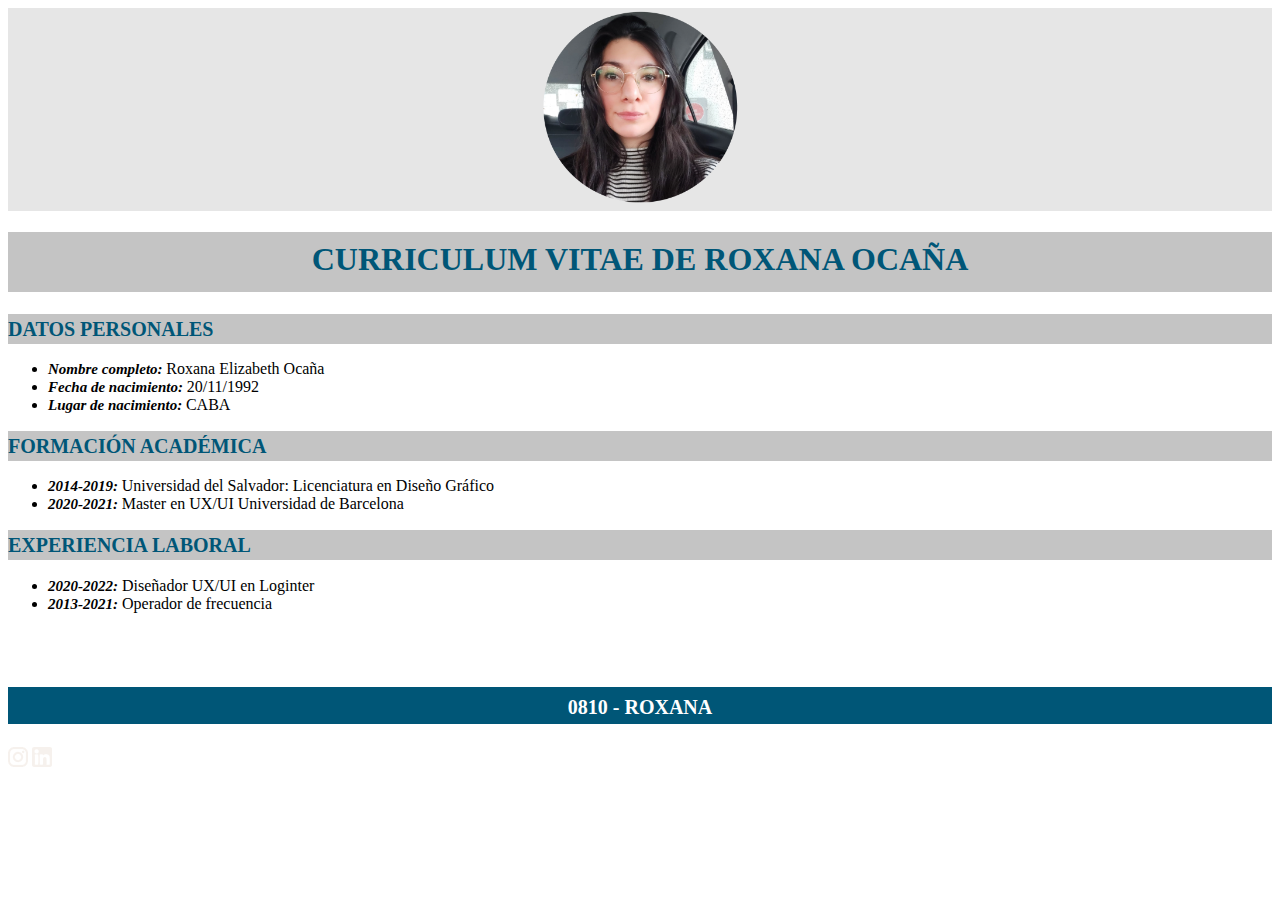
==== root/index.html @ b8a23bb3 "Se agrega el Proyecto" ====
<!DOCTYPE html>
<html lang="en">
<head>
    <meta charset="UTF-8">
    <meta http-equiv="X-UA-Compatible" content="IE=edge">
    <meta name="viewport" content="width=device-width, initial-scale=1.0">
    <title>CV</title>

    <link rel="stylesheet" href="./CSS/styles.css">

</head>
<body>

    <header>

        <div class="imagen"><img src="./img/Foto perfil.png" style="width: 200px;" alt= "Foto perfil"></div>

            <h1 class="titulo">CURRICULUM VITAE DE ROXANA OCAÑA</h1>


            <h2 class="subtitulos">DATOS PERSONALES</h2>
       
       <ul>
             
        <li><span class="datos-personales">Nombre completo: </span>Roxana Elizabeth Ocaña</li>
        <li><span class="datos-personales">Fecha de nacimiento: </span> 20/11/1992</li>
        <li><span class="datos-personales">Lugar de nacimiento: </span> CABA</li>
             

       </ul>
       

       <h2 class="subtitulos1">FORMACIÓN ACADÉMICA</h2>

       <ul>
             
        <li><span class="datos2">2014-2019: </span> Universidad del Salvador: Licenciatura en Diseño Gráfico</li>
        <li> <span class="datos2">2020-2021: </span> Master en UX/UI Universidad de Barcelona</li>
        

       </ul>

       <h2 class="subtitulos2">EXPERIENCIA LABORAL</h2>

       <ul>
             
        <li><span class="datos3">2020-2022:</span> Diseñador UX/UI en Loginter</li>
        <li><span class="datos3">2013-2021:</span> Operador de frecuencia </li> <br> <br> <br>
        

       </ul>

</body>

<footer class="footer"> <p id="footer1">0810 - ROXANA</p> 
    <img src="./img/ico_instagram.png" alt= "Icono instragram">
    <img src="./img/ico_linkedin.png" alt= "Icono Linkedin">

</footer>


</html>
---- root/CSS/styles.css ----
div.imagen {
             text-align: center;
             background-color:#E6E6E6 ;
}


h1.titulo {
             text-align: center;
             font-family: 'Times New Roman';
             font-style: normal;
             color: #005677;
             line-height: 170%;

             background-color: #C4C4C4;
             width: 100%;
             height: 60px;
             left: 0px;
             top: 188px;

}

h2.subtitulos {
    
    font-family: 'Times New Roman';
    font-style: normal;
    color:#005677;
    font-weight: 700;
    font-size: 20px;
    line-height: 150%;
    

    background-color: #C4C4C4;
    width: 100&;
    height: 30px;
    left: 0px;
    top: 50px;
              
}

h2.subtitulos1 {
    font-family: 'Times New Roman';
    font-style: normal;
    color:#005677;
    font-weight: 700;
    font-size: 20px;
    line-height: 150%;
    

    background-color: #C4C4C4;
    width: 100&;
    height: 30px;
    left: 0px;
    top: 50px;

}

h2.subtitulos2 {
    font-family: 'Times New Roman';
    font-style: normal;
    color:#005677;
    font-weight: 700;
    font-size: 20px;
    line-height: 150%;
    

    background-color: #C4C4C4;
    width: 100&;
    height: 30px;
    left: 0px;
    top: 50px;

}

.datos-personales{
    font-family: 'Times New Roman';
    font-style: italic;
    font-weight: 700;
    font-size: 15px;
    line-height: 84.69%;

    color: #000000;
}

.datos2 {
    font-family: 'Times New Roman';
    font-style: italic;
    font-weight: 700;
    font-size: 15px;
    line-height: 84.69%;
   
}

.datos3 {
    font-family: 'Times New Roman';
    font-style: italic;
    font-weight: 700;
    font-size: 15px;
    line-height: 84.69%;

}

.footer {
    background-color:#005677 ;
    width: 100%;
    height: 37px;
    left: 0px;
    top: 987px;
}

#footer1 {
    text-align: center;
    font-family: 'Times New Roman';
    font-style: normal;
    font-weight: 700;
    font-size: 20px;
    line-height: 200%;
    color: #FFFFFF;
}

#instagram {
    width: 20px;
    height: 20px;
    left: 772px;
    top: 1500px;
}

#linkedin {
    width: 20px;
    height: 20px;
    left: 818px;
    top: 996px;

}
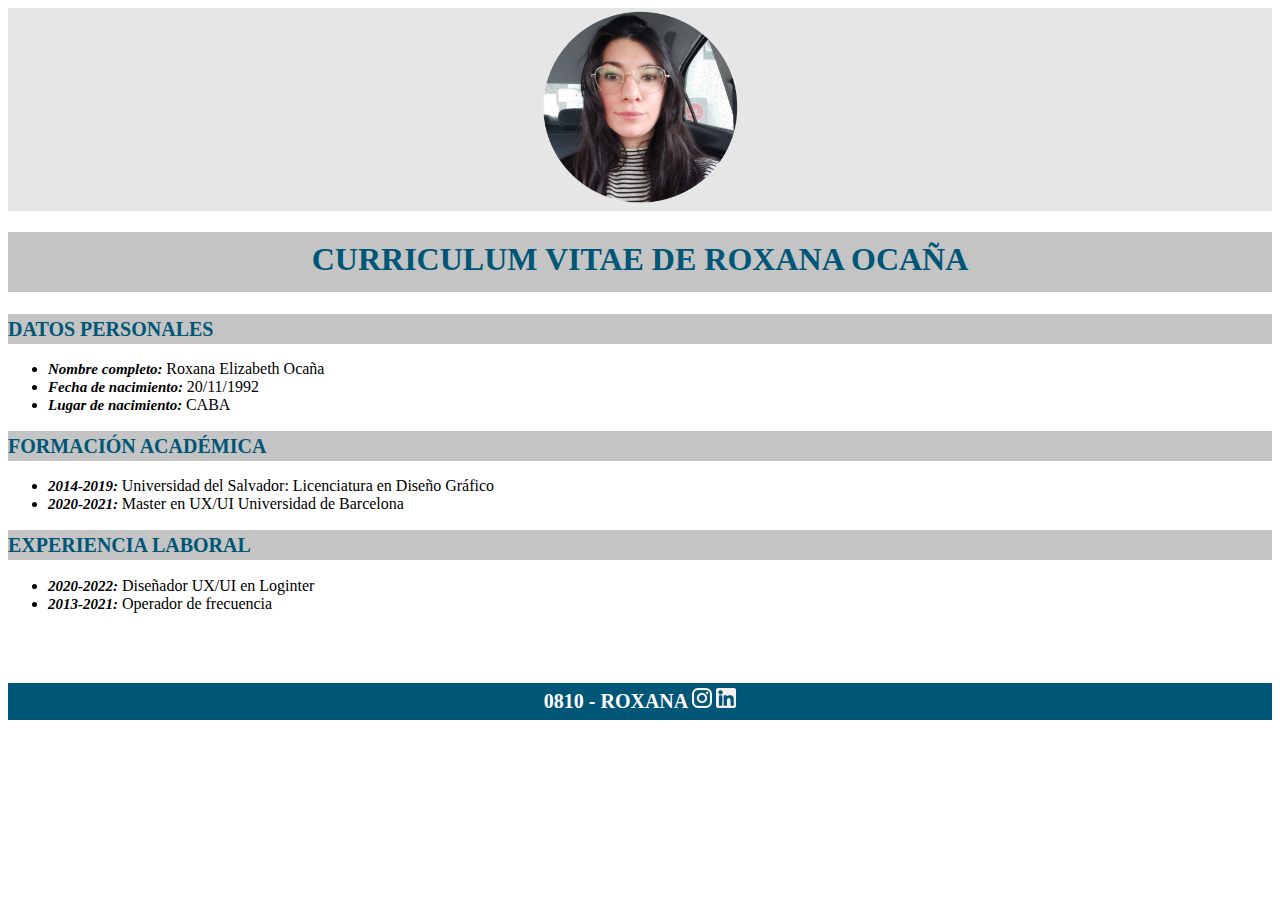
==== commit ec883150: "primeros cambios" ====
--- a/root/index.html
+++ b/root/index.html
@@ -52,9 +52,9 @@
 
 </body>
 
-<footer class="footer"> <p id="footer1">0810 - ROXANA</p> 
-    <img src="./img/ico_instagram.png" alt= "Icono instragram">
-    <img src="./img/ico_linkedin.png" alt= "Icono Linkedin">
+<footer class="footer"> <span class="roxana">0810 - ROXANA</span> 
+    <img class="instagram" src="./img/ico_instagram.png" alt= "Icono instragram">
+    <img class="linkedin" src="./img/ico_linkedin.png" alt= "Icono Linkedin">
 
 </footer>
 
--- a/root/CSS/styles.css
+++ b/root/CSS/styles.css
@@ -20,7 +20,6 @@
 }
 
 h2.subtitulos {
-    
     font-family: 'Times New Roman';
     font-style: normal;
     color:#005677;
@@ -100,34 +99,26 @@
 }
 
 .footer {
-    background-color:#005677 ;
+    text-align: center;
     width: 100%;
     height: 37px;
     left: 0px;
     top: 987px;
+
+background: #005677;
+
 }
 
-#footer1 {
+.roxana {
     text-align: center;
     font-family: 'Times New Roman';
+    color: #FFFFFF;
     font-style: normal;
     font-weight: 700;
     font-size: 20px;
-    line-height: 200%;
-    color: #FFFFFF;
+    line-height: 180%;
+
 }
 
-#instagram {
-    width: 20px;
-    height: 20px;
-    left: 772px;
-    top: 1500px;
-}
 
-#linkedin {
-    width: 20px;
-    height: 20px;
-    left: 818px;
-    top: 996px;
 
-}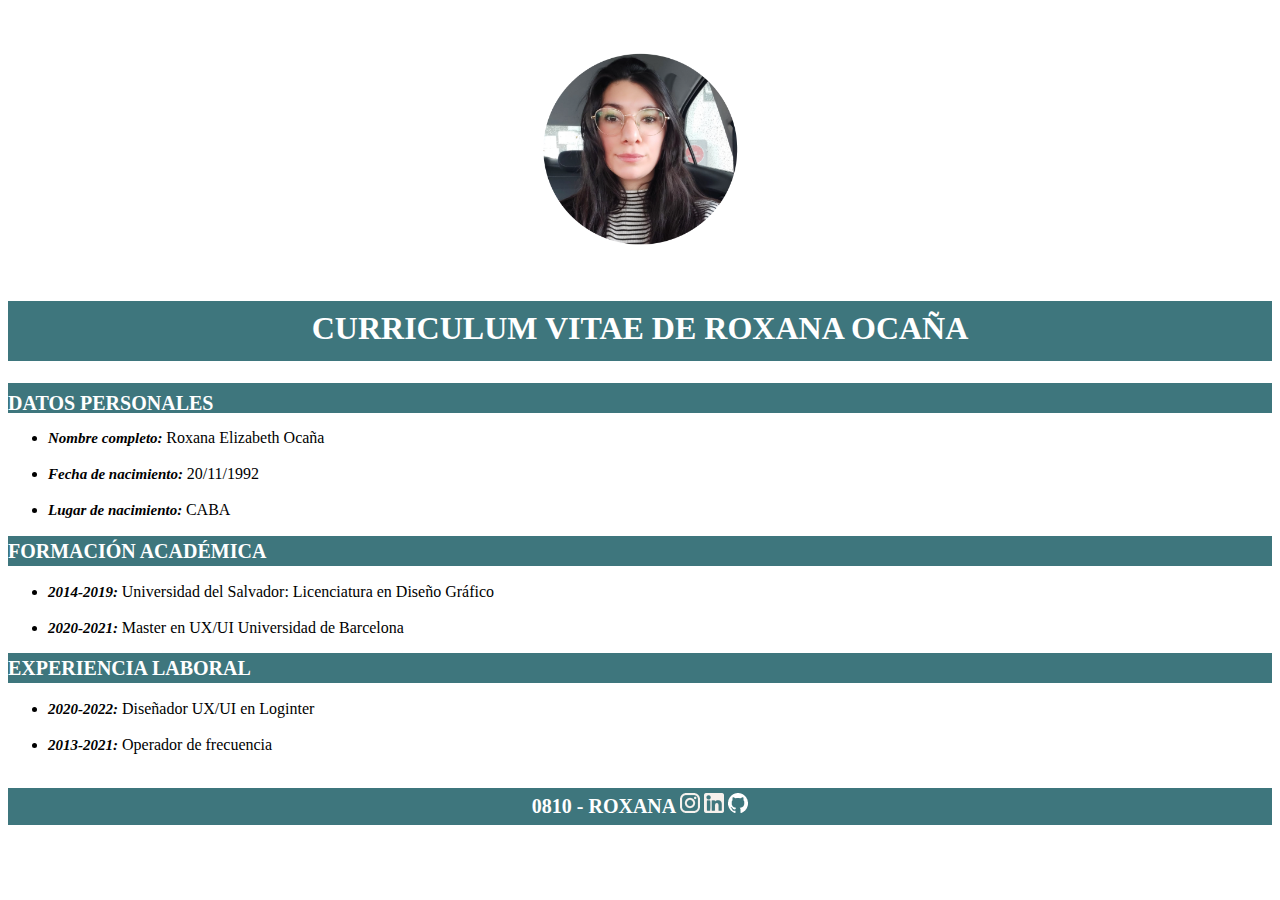
==== commit d3e72c3a: "segundo cambio" ====
--- a/root/index.html
+++ b/root/index.html
@@ -11,30 +11,43 @@
 </head>
 <body>
 
-    <header>
+    <header class="banner">
 
+        <nav>
+
+             <ul style="list-style-type:none">
+                       <li>
+                           <a class="sobremi" href="./sobremi.html">Sobre mi</a>
+                        </li>
+             </ul>
+
+        </nav>
+
+        
         <div class="imagen"><img src="./img/Foto perfil.png" style="width: 200px;" alt= "Foto perfil"></div>
 
+    </header>
+
             <h1 class="titulo">CURRICULUM VITAE DE ROXANA OCAÑA</h1>
-
+        
 
             <h2 class="subtitulos">DATOS PERSONALES</h2>
        
        <ul>
              
-        <li><span class="datos-personales">Nombre completo: </span>Roxana Elizabeth Ocaña</li>
-        <li><span class="datos-personales">Fecha de nacimiento: </span> 20/11/1992</li>
+        <li><span class="datos-personales">Nombre completo: </span>Roxana Elizabeth Ocaña</li><br>
+        <li><span class="datos-personales">Fecha de nacimiento: </span> 20/11/1992</li><br>
         <li><span class="datos-personales">Lugar de nacimiento: </span> CABA</li>
              
 
        </ul>
        
-
+   
        <h2 class="subtitulos1">FORMACIÓN ACADÉMICA</h2>
 
        <ul>
              
-        <li><span class="datos2">2014-2019: </span> Universidad del Salvador: Licenciatura en Diseño Gráfico</li>
+        <li><span class="datos2">2014-2019: </span> Universidad del Salvador: Licenciatura en Diseño Gráfico</li><br>
         <li> <span class="datos2">2020-2021: </span> Master en UX/UI Universidad de Barcelona</li>
         
 
@@ -44,18 +57,20 @@
 
        <ul>
              
-        <li><span class="datos3">2020-2022:</span> Diseñador UX/UI en Loginter</li>
-        <li><span class="datos3">2013-2021:</span> Operador de frecuencia </li> <br> <br> <br>
+        <li><span class="datos3">2020-2022:</span> Diseñador UX/UI en Loginter</li> <br>
+        <li><span class="datos3">2013-2021:</span> Operador de frecuencia </li> <br> 
         
 
        </ul>
-
+    
 </body>
 
 <footer class="footer"> <span class="roxana">0810 - ROXANA</span> 
     <img class="instagram" src="./img/ico_instagram.png" alt= "Icono instragram">
     <img class="linkedin" src="./img/ico_linkedin.png" alt= "Icono Linkedin">
-
+    <a href="https://github.com/RoxanaUX">
+    <img src="./img/Git1.png"  alt= "Icono GitHub">
+    </a>
 </footer>
 
 
--- a/root/CSS/styles.css
+++ b/root/CSS/styles.css
@@ -1,17 +1,31 @@
+.banner {
+    background-image: url('https://fondosmil.com/fondo/17010.jpg');
+    width: 100%;
+    height: 264px;
+}
+
+
+
 div.imagen {
              text-align: center;
-             background-color:#E6E6E6 ;
 }
+
+.sobremi {
+         
+         font-family: roboto;
+         color:#FFFFFF
+         
+        }
 
 
 h1.titulo {
              text-align: center;
-             font-family: 'Times New Roman';
+             font-family: 'roboto';
              font-style: normal;
-             color: #005677;
+             color: #FFFFFF;
              line-height: 170%;
 
-             background-color: #C4C4C4;
+             background-color: #3E767D;
              width: 100%;
              height: 60px;
              left: 0px;
@@ -20,15 +34,15 @@
 }
 
 h2.subtitulos {
-    font-family: 'Times New Roman';
+    font-family: 'roboto';
     font-style: normal;
-    color:#005677;
+    color: #FFFFFF;
     font-weight: 700;
     font-size: 20px;
-    line-height: 150%;
+    line-height: 200%;
     
 
-    background-color: #C4C4C4;
+    background-color: #3E767D;
     width: 100&;
     height: 30px;
     left: 0px;
@@ -37,15 +51,15 @@
 }
 
 h2.subtitulos1 {
-    font-family: 'Times New Roman';
+    font-family: 'roboto';
     font-style: normal;
-    color:#005677;
+    color:#FFFFFF;
     font-weight: 700;
     font-size: 20px;
     line-height: 150%;
     
 
-    background-color: #C4C4C4;
+    background-color: #3E767D;
     width: 100&;
     height: 30px;
     left: 0px;
@@ -54,15 +68,15 @@
 }
 
 h2.subtitulos2 {
-    font-family: 'Times New Roman';
+    font-family: 'roboto';
     font-style: normal;
-    color:#005677;
+    color:#FFFFFF;
     font-weight: 700;
     font-size: 20px;
     line-height: 150%;
     
 
-    background-color: #C4C4C4;
+    background-color: #3E767D;
     width: 100&;
     height: 30px;
     left: 0px;
@@ -71,7 +85,7 @@
 }
 
 .datos-personales{
-    font-family: 'Times New Roman';
+    font-family: 'roboto';
     font-style: italic;
     font-weight: 700;
     font-size: 15px;
@@ -81,7 +95,7 @@
 }
 
 .datos2 {
-    font-family: 'Times New Roman';
+    font-family: 'roboto';
     font-style: italic;
     font-weight: 700;
     font-size: 15px;
@@ -90,7 +104,7 @@
 }
 
 .datos3 {
-    font-family: 'Times New Roman';
+    font-family: 'roboto';
     font-style: italic;
     font-weight: 700;
     font-size: 15px;
@@ -105,13 +119,13 @@
     left: 0px;
     top: 987px;
 
-background: #005677;
+background:#3E767D;
 
 }
 
 .roxana {
     text-align: center;
-    font-family: 'Times New Roman';
+    font-family: 'roboto';
     color: #FFFFFF;
     font-style: normal;
     font-weight: 700;
@@ -120,5 +134,8 @@
 
 }
 
-
-
+.GitHub
+width: 20px;
+height: 20px;
+left: 772px;
+top: 996px;
